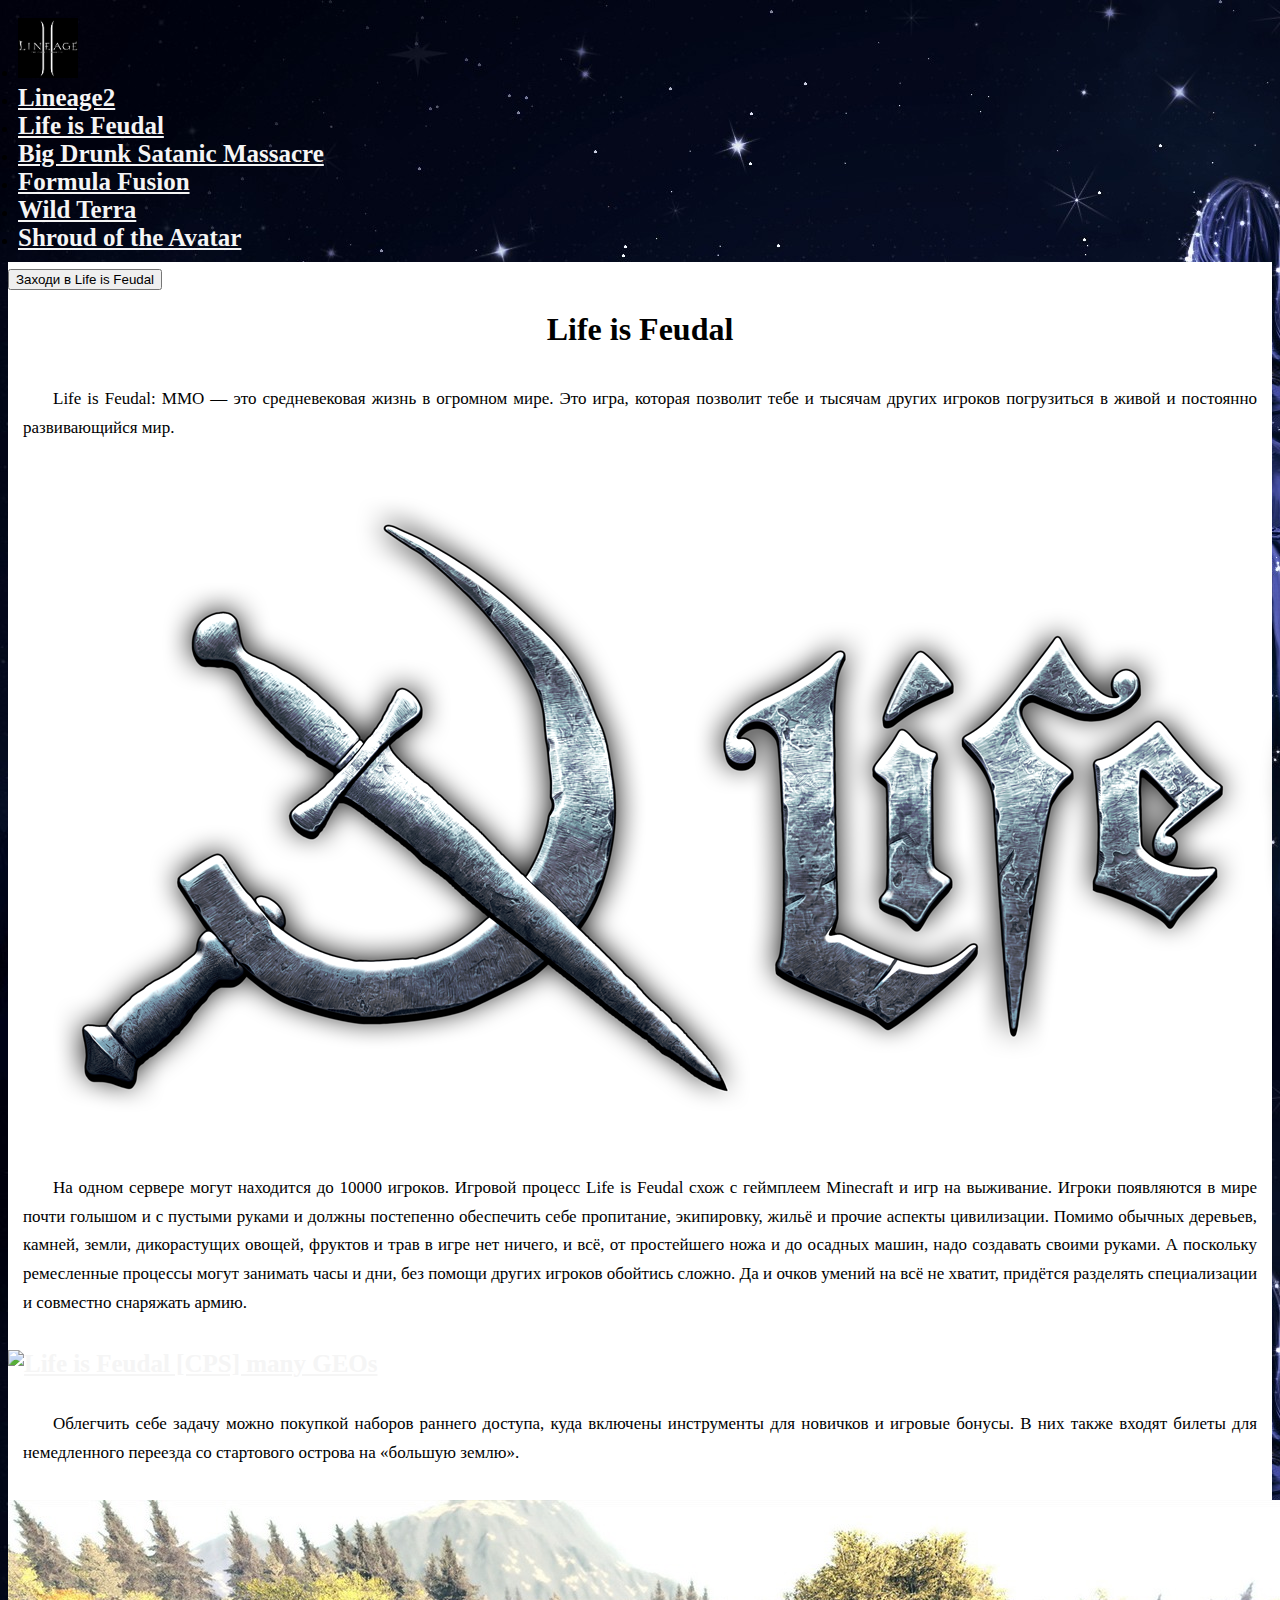
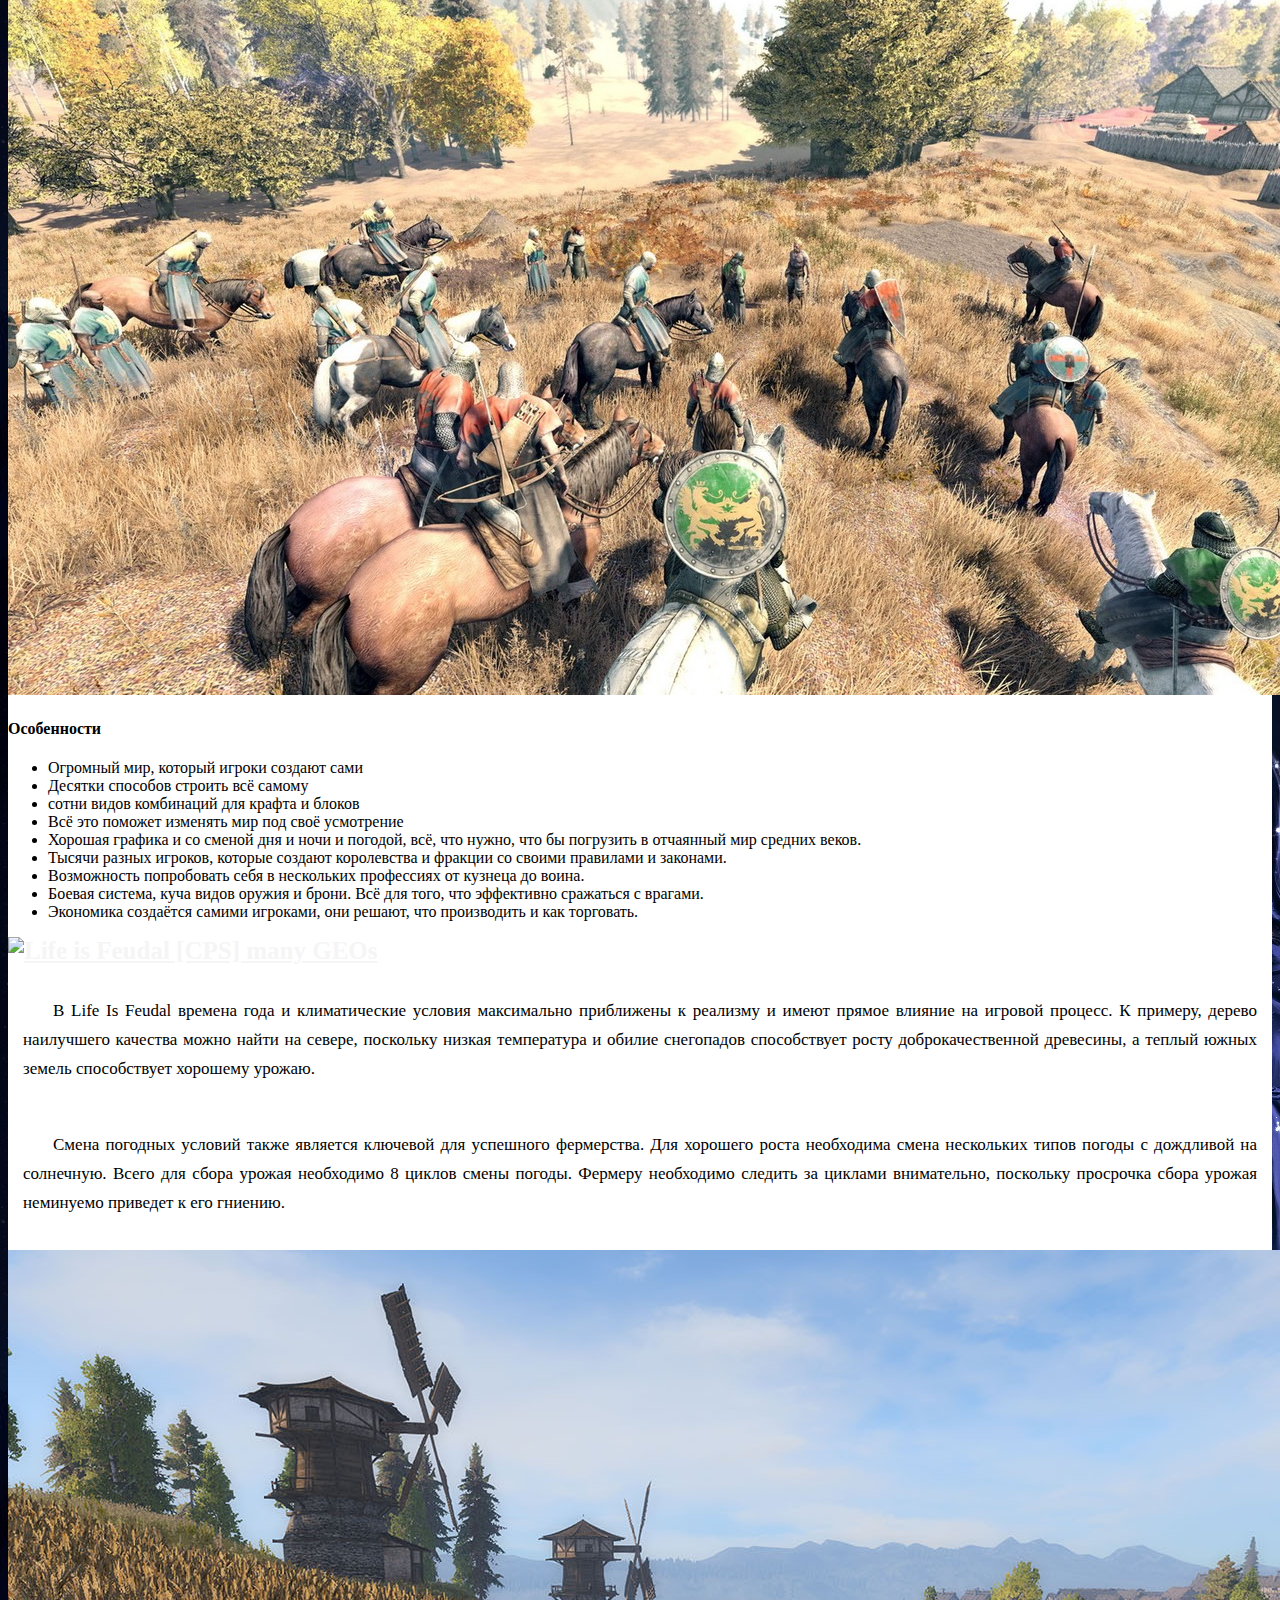
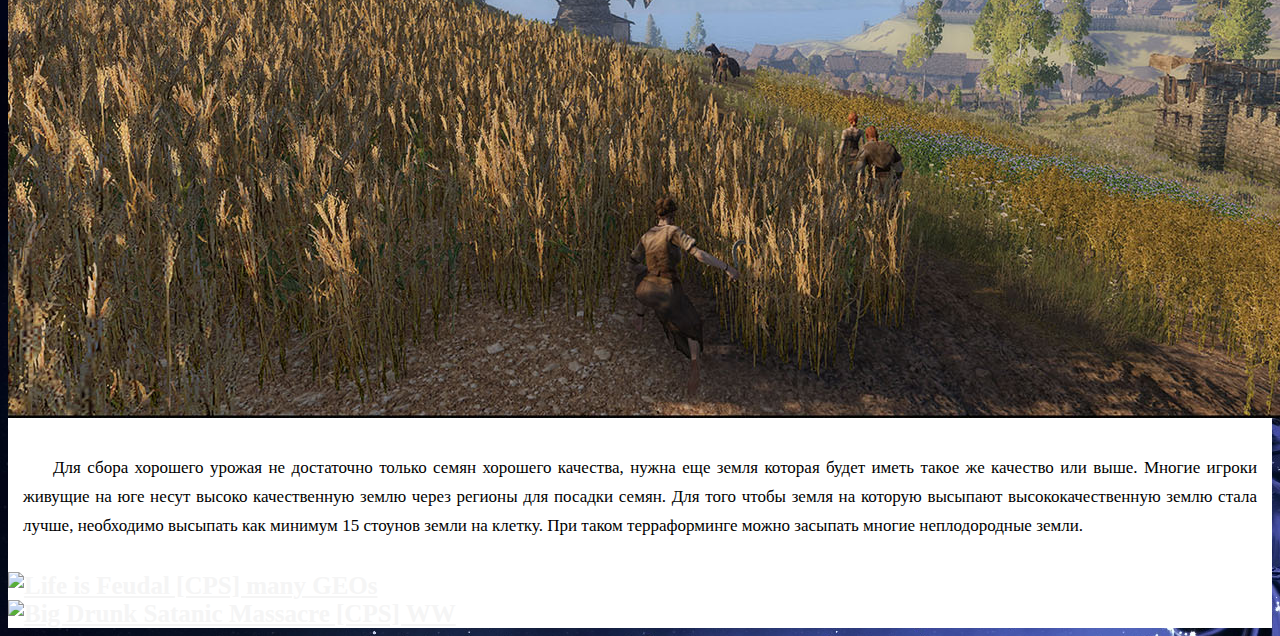
==== index2.html @ 5deaa04e "Update index2.html" ====
<!doctype html>
<html lang="ru">
  <head>
    <!-- Required meta tags -->
    <meta charset="utf-8">
    <meta name="viewport" content="width=device-width, initial-scale=1, shrink-to-fit=no">
    <!-- Yandex.Metrika counter -->
<script type="text/javascript" >
    (function (d, w, c) {
        (w[c] = w[c] || []).push(function() {
            try {
                w.yaCounter50269750 = new Ya.Metrika2({
                    id:50269750,
                    clickmap:true,
                    trackLinks:true,
                    accurateTrackBounce:true,
                    webvisor:true
                });
            } catch(e) { }
        });
        var n = d.getElementsByTagName("script")[0],
            s = d.createElement("script"),
            f = function () { n.parentNode.insertBefore(s, n); };
        s.type = "text/javascript";
        s.async = true;
        s.src = "https://mc.yandex.ru/metrika/tag.js";
        if (w.opera == "[object Opera]") {
            d.addEventListener("DOMContentLoaded", f, false);
        } else { f(); }
    })(document, window, "yandex_metrika_callbacks2");
</script>
<noscript><div><img src="https://mc.yandex.ru/watch/50269750" style="position:absolute; left:-9999px;" alt="" /></div></noscript>
<!-- /Yandex.Metrika counter -->
    <script async src="//pagead2.googlesyndication.com/pagead/js/adsbygoogle.js"></script>
<script>
  (adsbygoogle = window.adsbygoogle || []).push({
    google_ad_client: "ca-pub-9462362155883825",
    enable_page_level_ads: true
  });
</script>
    <script type="text/javascript" async src="https://relap.io/api/v6/head.js?token=1KzUC48LNGyRJVRR"></script>
    <!-- SAPE RTB JS -->
<script
    async="async"
    src="//cdn-rtb.sape.ru/rtb-b/js/820/2/88820.js"
    type="text/javascript">
</script>
<!-- SAPE RTB END -->
    <!-- Bootstrap CSS -->
    <link rel="stylesheet" href="https://stackpath.bootstrapcdn.com/bootstrap/4.1.3/css/bootstrap.min.css" integrity="sha384-MCw98/SFnGE8fJT3GXwEOngsV7Zt27NXFoaoApmYm81iuXoPkFOJwJ8ERdknLPMO" crossorigin="anonymous">
    <link rel="stylesheet" href="style.css" type="text/css"/>
    <title>Lineage2</title>
  </head>
  <body>
    <!-- Rating@Mail.ru counter -->
<script type="text/javascript">
var _tmr = window._tmr || (window._tmr = []);
_tmr.push({id: "3060659", type: "pageView", start: (new Date()).getTime()});
(function (d, w, id) {
  if (d.getElementById(id)) return;
  var ts = d.createElement("script"); ts.type = "text/javascript"; ts.async = true; ts.id = id;
  ts.src = (d.location.protocol == "https:" ? "https:" : "http:") + "//top-fwz1.mail.ru/js/code.js";
  var f = function () {var s = d.getElementsByTagName("script")[0]; s.parentNode.insertBefore(ts, s);};
  if (w.opera == "[object Opera]") { d.addEventListener("DOMContentLoaded", f, false); } else { f(); }
})(document, window, "topmailru-code");
</script><noscript><div>
<img src="//top-fwz1.mail.ru/counter?id=3060659;js=na" style="border:0;position:absolute;left:-9999px;" alt="" />
</div></noscript>
<!-- //Rating@Mail.ru counter -->

      <div class="container-fluid">
            <nav class="nav navbar nav-pills nav-fill">
                    <li class="nav-item">
                      <a class=navbar-brand href="https://ad.admitad.com/g/2b5dm28dpge89a14c8f42134e11c36/">
                        <img src="Lineage_2_Logo.jpg" width="60" height="60" alt="logo">
                      </a>
                    </li>
                <li class="nav-item">
                    <a class="nav-link" href="index.html">Lineage2</a>
                  </li>
                  <li class="nav-item">
                    <a class="nav-link" href="index2.html">Life is Feudal</a>
                  </li>
              <li class="nav-item">
                    <a class="nav-link" href="index4.html">Big Drunk Satanic Massacre</a>
                  </li>
              <li class="nav-item">
                    <a class="nav-link" href="index3.html">Formula Fusion</a>
                  </li>
              <li class="nav-item">
                    <a class="nav-link" href="index5.html">Wild Terra</a>
                  </li>
              <li class="nav-item">
                    <a class="nav-link" href="index6.html">Shroud of the Avatar</a>
                  </li>
                            </nav>
        </div>    
            <div class="container-fluid">
                    <div class="row no-gutters">
                            <div class="col-sm-3 col-xs-12">
                              <script type='text/javascript'>(function() {
                                    /* Optional settings (these lines can be removed): */ 
                                    subID = "";  // - local banner key;
                                     injectTo = "";  // - #id of html element (ex., "top-banner").
                                     /* End settings block */ 

                                    if(injectTo=="")injectTo="admitad_shuffle"+subID+Math.round(Math.random()*100000000);
                                    if(subID=='')subid_block=''; else subid_block='subid/'+subID+'/';
                                    document.write('<div id="'+injectTo+'"></div>');
                                    var s = document.createElement('script');
                                    s.type = 'text/javascript'; s.async = true;
                                    s.src = 'https://ad.admitad.com/shuffle/86b9311b46/'+subid_block+'?inject_to='+injectTo;
                                    var x = document.getElementsByTagName('script')[0];
                                    x.parentNode.insertBefore(s, x);
                                    })();</script>
                                <!-- SAPE RTB DIV 240x400 -->
                        <div id="SRTB_416899"></div>
                        <!-- SAPE RTB END -->
                              <!--s_links--><!--check code--><!--/s_links-->

                        </div>
                            <div class="col-sm-6 col-xs-12">
                                <div class="text">
                                        <a class="nav-link disabled" href="https://ad.admitad.com/g/4163oyv0a5e89a14c8f4bae5f7f92e89a516085a/" target="_blank"><button class="btn btn-success">Заходи в Life is Feudal</button></a>
                                            <h1>Life is Feudal</h1>
                                            <p>Life is Feudal: MMO — это средневековая жизнь в огромном мире. Это игра, которая позволит тебе и тысячам других игроков погрузиться в живой и постоянно развивающийся мир.</p>
                                                <div class="text-center img border">
                                                    <img src="lifeisfeudal.png" class="img-fluid img-thumbnail" alt="Responsive image">
                                                </div>
                                            <p>На одном сервере могут находится до 10000 игроков. Игровой процесс Life is Feudal схож с геймплеем Minecraft и игр на выживание. Игроки появляются в мире почти голышом и с пустыми руками и должны постепенно обеспечить себе пропитание, экипировку, жильё и прочие аспекты цивилизации. Помимо обычных деревьев, камней, земли, дикорастущих овощей, фруктов и трав в игре нет ничего, и всё, от простейшего ножа и до осадных машин, надо создавать своими руками. А поскольку ремесленные процессы могут занимать часы и дни, без помощи других игроков обойтись сложно. Да и очков умений на всё не хватит, придётся разделять специализации и совместно снаряжать армию.</p>
                                            <div class="text-center img border">
                                                           <!-- admitad.banner: hc490weo5ge89a14c8f4bae5f7f92e Life is Feudal  [CPS] many GEOs -->
                                                            <a target="_blank" rel="nofollow" href="https://ad.admitad.com/g/hc490weo5ge89a14c8f4bae5f7f92e/?i=4"><img width="336" height="280" border="0" src="https://ad.admitad.com/b/hc490weo5ge89a14c8f4bae5f7f92e/" alt="Life is Feudal  [CPS] many GEOs"/></a>
                                                    <!-- /admitad.banner --> 
                                                    </div>
                                            <p>Облегчить себе задачу можно покупкой наборов раннего доступа, куда включены инструменты для новичков и игровые бонусы. В них также входят билеты для немедленного переезда со стартового острова на «большую землю».</p>
                                            <div class="text-center img border">
                                                            <img src="life_is_feudal(2).jpg" class="img-fluid img-thumbnail" alt="Responsive image">
                                                    </div>
                                            <h4>Особенности</h4>
                                            <ul>
                                                <li>Огромный мир, который игроки создают сами</li>
                                                <li>Десятки способов строить всё самому</li>
                                                <li>сотни видов комбинаций для крафта и блоков</li> 
                                                <li>Всё это поможет изменять мир под своё усмотрение</li>
                                                <li>Хорошая графика и со сменой дня и ночи и погодой, всё, что нужно, что бы погрузить в отчаянный мир средних веков.</li>
                                                <li>Тысячи разных игроков, которые создают королевства и фракции со своими правилами и законами.</li>
                                                <li>Возможность попробовать себя в нескольких профессиях от кузнеца до воина.</li>
                                                <li>Боевая система, куча видов оружия и брони. Всё для того, что эффективно сражаться с врагами.</li>
                                                <li>Экономика создаётся самими игроками, они решают, что производить и как торговать.</li>
                                            </ul>
                                            <div class="text-center img border">
                                                            <!-- admitad.banner: th7cpeta19e89a14c8f4bae5f7f92e Life is Feudal  [CPS] many GEOs -->
                                                            <a target="_blank" rel="nofollow" href="https://ad.admitad.com/g/th7cpeta19e89a14c8f4bae5f7f92e/?i=4"><img width="468" height="60" border="0" src="https://ad.admitad.com/b/th7cpeta19e89a14c8f4bae5f7f92e/" alt="Life is Feudal  [CPS] many GEOs"/></a>
                                                            <!-- /admitad.banner -->
                                                    </div>
                                            <p>В Life Is Feudal времена года и климатические условия максимально приближены к реализму и имеют прямое влияние на игровой процесс. К примеру, дерево наилучшего качества можно найти на севере, поскольку низкая температура и обилие снегопадов способствует росту доброкачественной древесины, а теплый южных земель способствует хорошему урожаю.</p>
                                            <p>Смена погодных условий также является ключевой для успешного фермерства. Для хорошего роста необходима смена нескольких типов погоды с дождливой на солнечную. Всего для сбора урожая необходимо 8 циклов смены погоды. Фермеру необходимо следить за циклами внимательно, поскольку просрочка сбора урожая неминуемо приведет к его гниению.</p>
                                            <div class="text-center img border">
                                                            <img src="life-is-feudal-2.jpg" class="img-fluid img-thumbnail" alt="Responsive image">
                                                    </div>
                                            <p>Для сбора хорошего урожая не достаточно только семян хорошего качества, нужна еще земля которая будет иметь такое же качество или выше. Многие игроки живущие на юге несут высоко качественную землю через регионы для посадки семян. Для того чтобы земля на которую высыпают высококачественную землю стала лучше, необходимо высыпать как минимум 15 стоунов земли на клетку. При таком терраформинге можно засыпать многие неплодородные земли.</p>
                                            <div class="text-center img border">
                                                        <!-- admitad.banner: 6x5822tjjwe89a14c8f4bae5f7f92e Life is Feudal  [CPS] many GEOs -->
                                                        <a target="_blank" rel="nofollow" href="https://ad.admitad.com/g/6x5822tjjwe89a14c8f4bae5f7f92e/?i=4"><img width="500" height="500" border="0" src="https://ad.admitad.com/b/6x5822tjjwe89a14c8f4bae5f7f92e/" alt="Life is Feudal  [CPS] many GEOs"/></a>
                                                        <!-- /admitad.banner -->   

                                                    </div>        
                                    </div>
                            </div> 
                      <div class="col-sm-3 col-xs-12 relap">
                          <!-- Yandex.RTB R-A-294383-1 -->
                          <div id="yandex_rtb_R-A-294383-1"></div>
                          <script type="text/javascript">
                            (function(w, d, n, s, t) {
                          w[n] = w[n] || [];
                          w[n].push(function() {
                          Ya.Context.AdvManager.render({
                           blockId: "R-A-294383-1",
                            renderTo: "yandex_rtb_R-A-294383-1",
                           async: true
                              });
                            });
                            t = d.getElementsByTagName("script")[0];
                              s = d.createElement("script");
                            s.type = "text/javascript";
                             s.src = "//an.yandex.ru/system/context.js";
                             s.async = true;
                             t.parentNode.insertBefore(s, t);
                               })(this, this.document, "yandexContextAsyncCallbacks");
                            </script>
                          <!-- Yandex.RTB R-A-294383-1 -->
                        
                      <div class="text-center img border">
                            <!-- admitad.banner: gqjh21ny9fe89a14c8f46f90fc7691 Big Drunk Satanic Massacre [CPS] WW -->
                            <a target="_blank" rel="nofollow" href="https://ad.admitad.com/g/gqjh21ny9fe89a14c8f46f90fc7691/?i=4"><img width="200" height="300" border="0" src="https://ad.admitad.com/b/gqjh21ny9fe89a14c8f46f90fc7691/" alt="Big Drunk Satanic Massacre [CPS] WW"/></a>
                            <!-- /admitad.banner -->                                               
                      </div>
                          <script id="jHOMkVGRyOYcOG5u">if (window.relap) window.relap.ar('jHOMkVGRyOYcOG5u');</script>
                        </div>
                    </div>
            </div>

    <!-- Optional JavaScript -->
    <!-- jQuery first, then Popper.js, then Bootstrap JS -->
    <script src="https://code.jquery.com/jquery-3.3.1.slim.min.js" integrity="sha384-q8i/X+965DzO0rT7abK41JStQIAqVgRVzpbzo5smXKp4YfRvH+8abtTE1Pi6jizo" crossorigin="anonymous"></script>
    <script src="https://cdnjs.cloudflare.com/ajax/libs/popper.js/1.14.3/umd/popper.min.js" integrity="sha384-ZMP7rVo3mIykV+2+9J3UJ46jBk0WLaUAdn689aCwoqbBJiSnjAK/l8WvCWPIPm49" crossorigin="anonymous"></script>
    <script src="https://stackpath.bootstrapcdn.com/bootstrap/4.1.3/js/bootstrap.min.js" integrity="sha384-ChfqqxuZUCnJSK3+MXmPNIyE6ZbWh2IMqE241rYiqJxyMiZ6OW/JmZQ5stwEULTy" crossorigin="anonymous"></script>
    <script id="k2yTzw_PRGqQZDw8">if (window.relap) window.relap.ar('k2yTzw_PRGqQZDw8');</script>
  </body>
</html>
---- style.css ----
body {
    background-image: url('beauty-night.jpg');
}
a {
    color: whitesmoke;
    font-size: 25px;
    font-weight: bold;
   }
   A:visited {
    color: #cecece;
   }
   A:active {
    color: #ffff00;
   }
   p{
    font-size: 17px;
    text-align: justify;
    text-indent: 30px;
    line-height: 1.7;
   }
nav {
    padding: 10px;
}
h1 {
    text-align: center;
}
h2 {
    text-align: center;
}
p{
    padding: 15px;
}
.text {
    background: white;
}
.img {
    background: white;
    padding: 0px;
}
.img1 {
    position: fixed;
}
.relap {
    background: white;
}
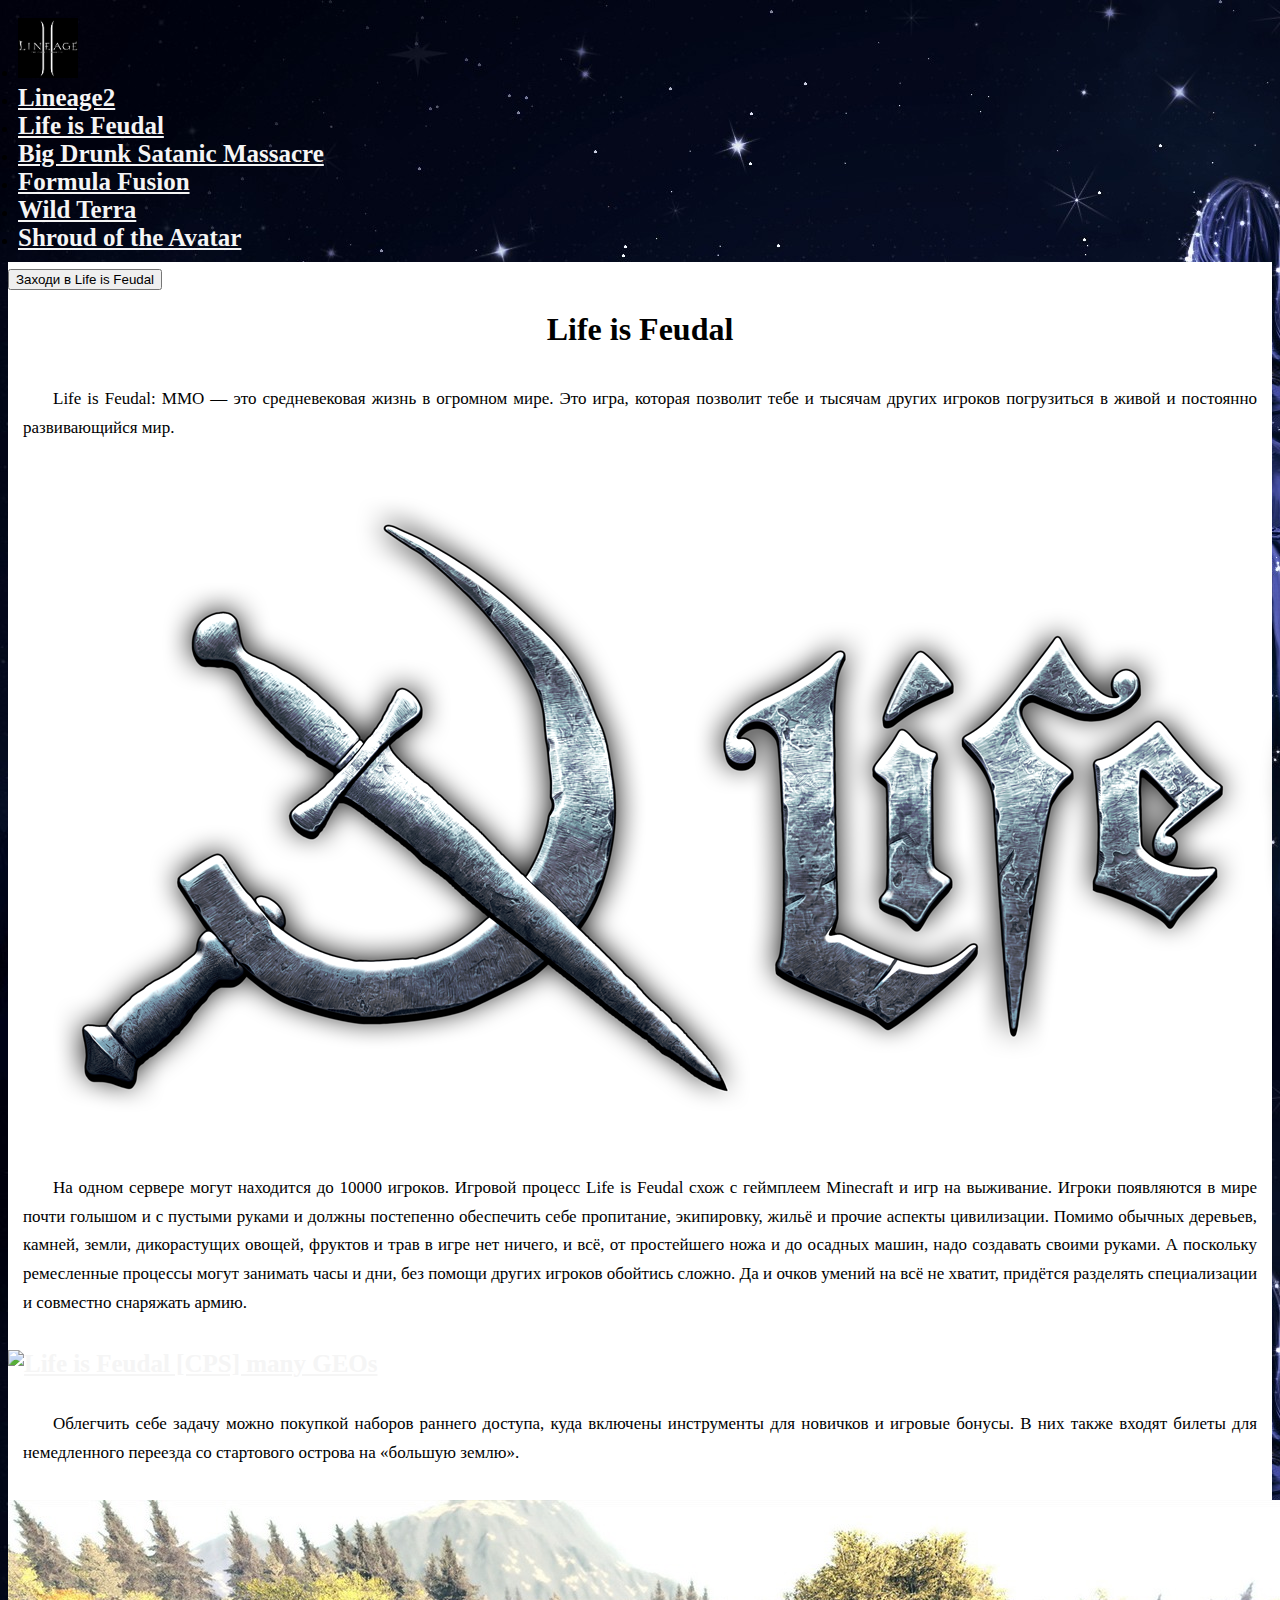
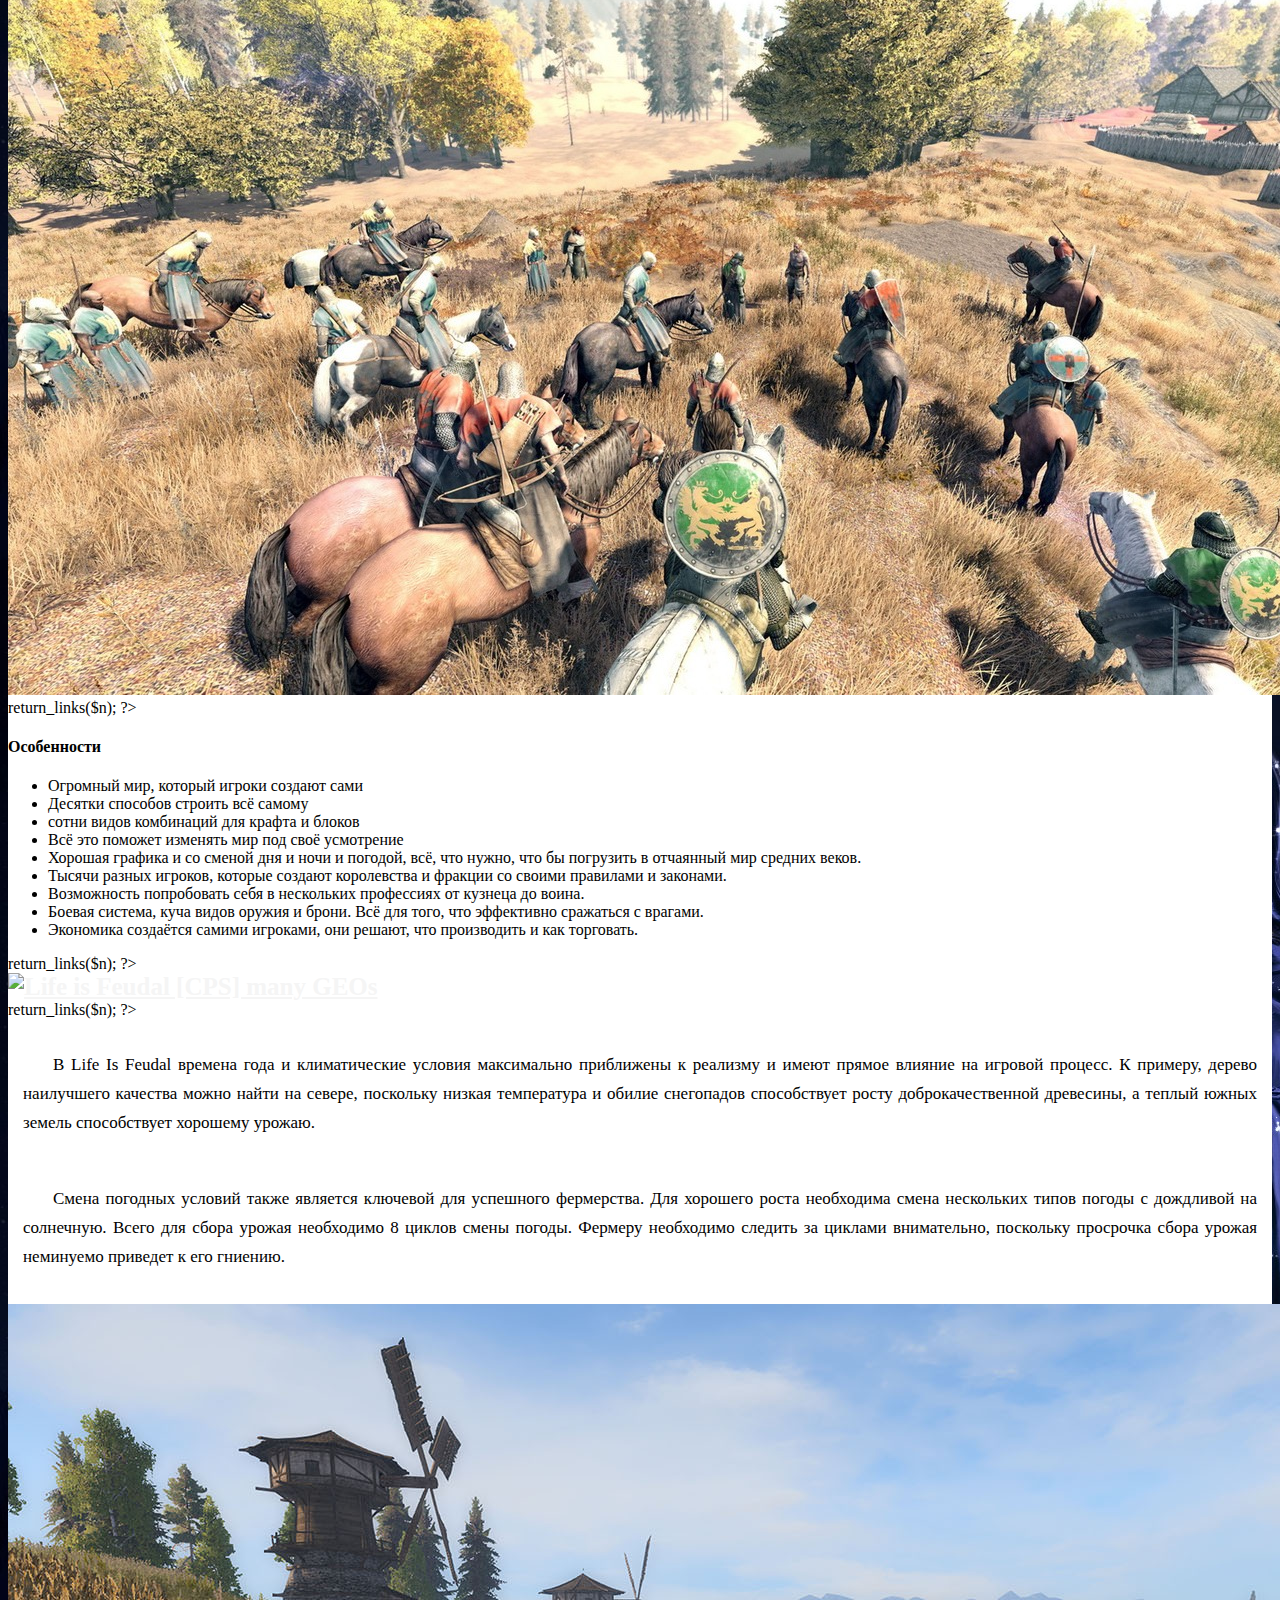
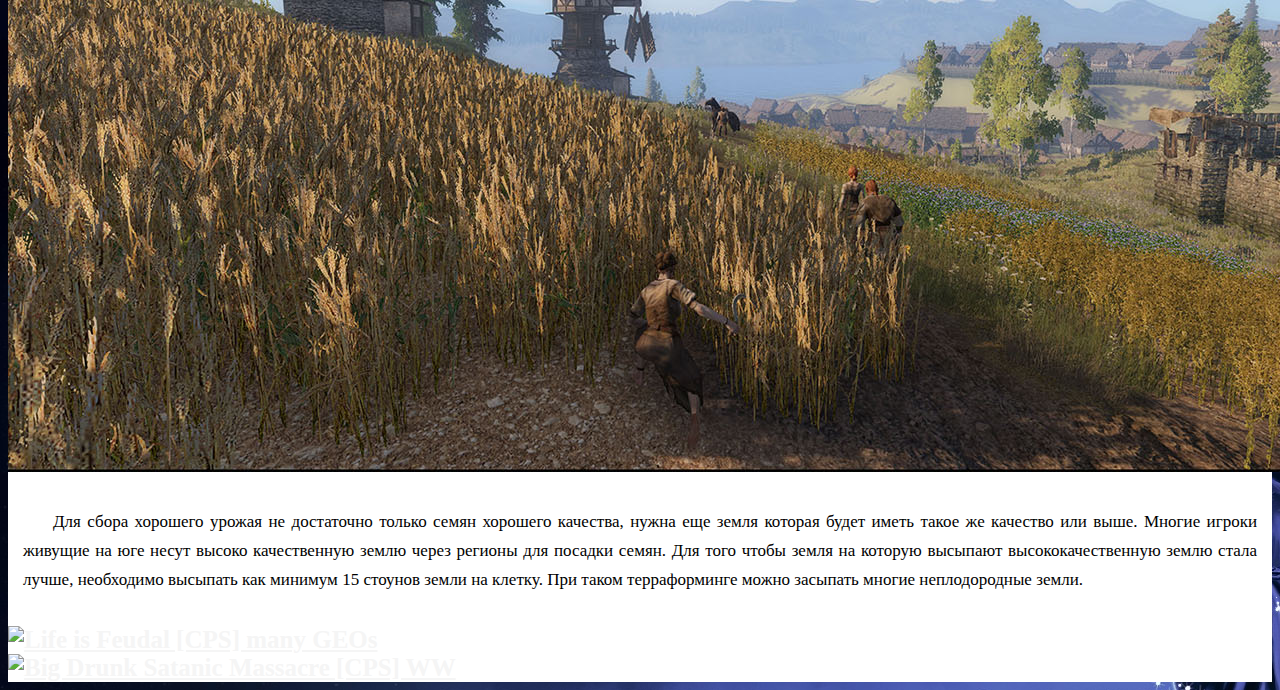
==== commit 1efdc36b: "Update index2.html" ====
--- a/index2.html
+++ b/index2.html
@@ -46,6 +46,13 @@
     type="text/javascript">
 </script>
 <!-- SAPE RTB END -->
+      <?php 
+if (!defined('_SAPE_USER')){
+define('_SAPE_USER', '7aacc1bf2b78b3382fcc8656fcb817882e9673175691a89717c8f3f2d198a3b7'); 
+}
+require_once($_SERVER['DOCUMENT_ROOT'].'/'._SAPE_USER.'/sape.php'); 
+$sape = new SAPE_client();
+?>
     <!-- Bootstrap CSS -->
     <link rel="stylesheet" href="https://stackpath.bootstrapcdn.com/bootstrap/4.1.3/css/bootstrap.min.css" integrity="sha384-MCw98/SFnGE8fJT3GXwEOngsV7Zt27NXFoaoApmYm81iuXoPkFOJwJ8ERdknLPMO" crossorigin="anonymous">
     <link rel="stylesheet" href="style.css" type="text/css"/>
@@ -116,7 +123,7 @@
                                 <!-- SAPE RTB DIV 240x400 -->
                         <div id="SRTB_416899"></div>
                         <!-- SAPE RTB END -->
-                              <!--s_links--><!--check code--><!--/s_links-->
+                             
 
                         </div>
                             <div class="col-sm-6 col-xs-12">
@@ -137,6 +144,7 @@
                                             <div class="text-center img border">
                                                             <img src="life_is_feudal(2).jpg" class="img-fluid img-thumbnail" alt="Responsive image">
                                                     </div>
+                                  <? echo $sape->return_links($n); ?>
                                             <h4>Особенности</h4>
                                             <ul>
                                                 <li>Огромный мир, который игроки создают сами</li>
@@ -149,11 +157,13 @@
                                                 <li>Боевая система, куча видов оружия и брони. Всё для того, что эффективно сражаться с врагами.</li>
                                                 <li>Экономика создаётся самими игроками, они решают, что производить и как торговать.</li>
                                             </ul>
+                                  <? echo $sape->return_links($n); ?>
                                             <div class="text-center img border">
                                                             <!-- admitad.banner: th7cpeta19e89a14c8f4bae5f7f92e Life is Feudal  [CPS] many GEOs -->
                                                             <a target="_blank" rel="nofollow" href="https://ad.admitad.com/g/th7cpeta19e89a14c8f4bae5f7f92e/?i=4"><img width="468" height="60" border="0" src="https://ad.admitad.com/b/th7cpeta19e89a14c8f4bae5f7f92e/" alt="Life is Feudal  [CPS] many GEOs"/></a>
                                                             <!-- /admitad.banner -->
                                                     </div>
+                                  <? echo $sape->return_links($n); ?>
                                             <p>В Life Is Feudal времена года и климатические условия максимально приближены к реализму и имеют прямое влияние на игровой процесс. К примеру, дерево наилучшего качества можно найти на севере, поскольку низкая температура и обилие снегопадов способствует росту доброкачественной древесины, а теплый южных земель способствует хорошему урожаю.</p>
                                             <p>Смена погодных условий также является ключевой для успешного фермерства. Для хорошего роста необходима смена нескольких типов погоды с дождливой на солнечную. Всего для сбора урожая необходимо 8 циклов смены погоды. Фермеру необходимо следить за циклами внимательно, поскольку просрочка сбора урожая неминуемо приведет к его гниению.</p>
                                             <div class="text-center img border">
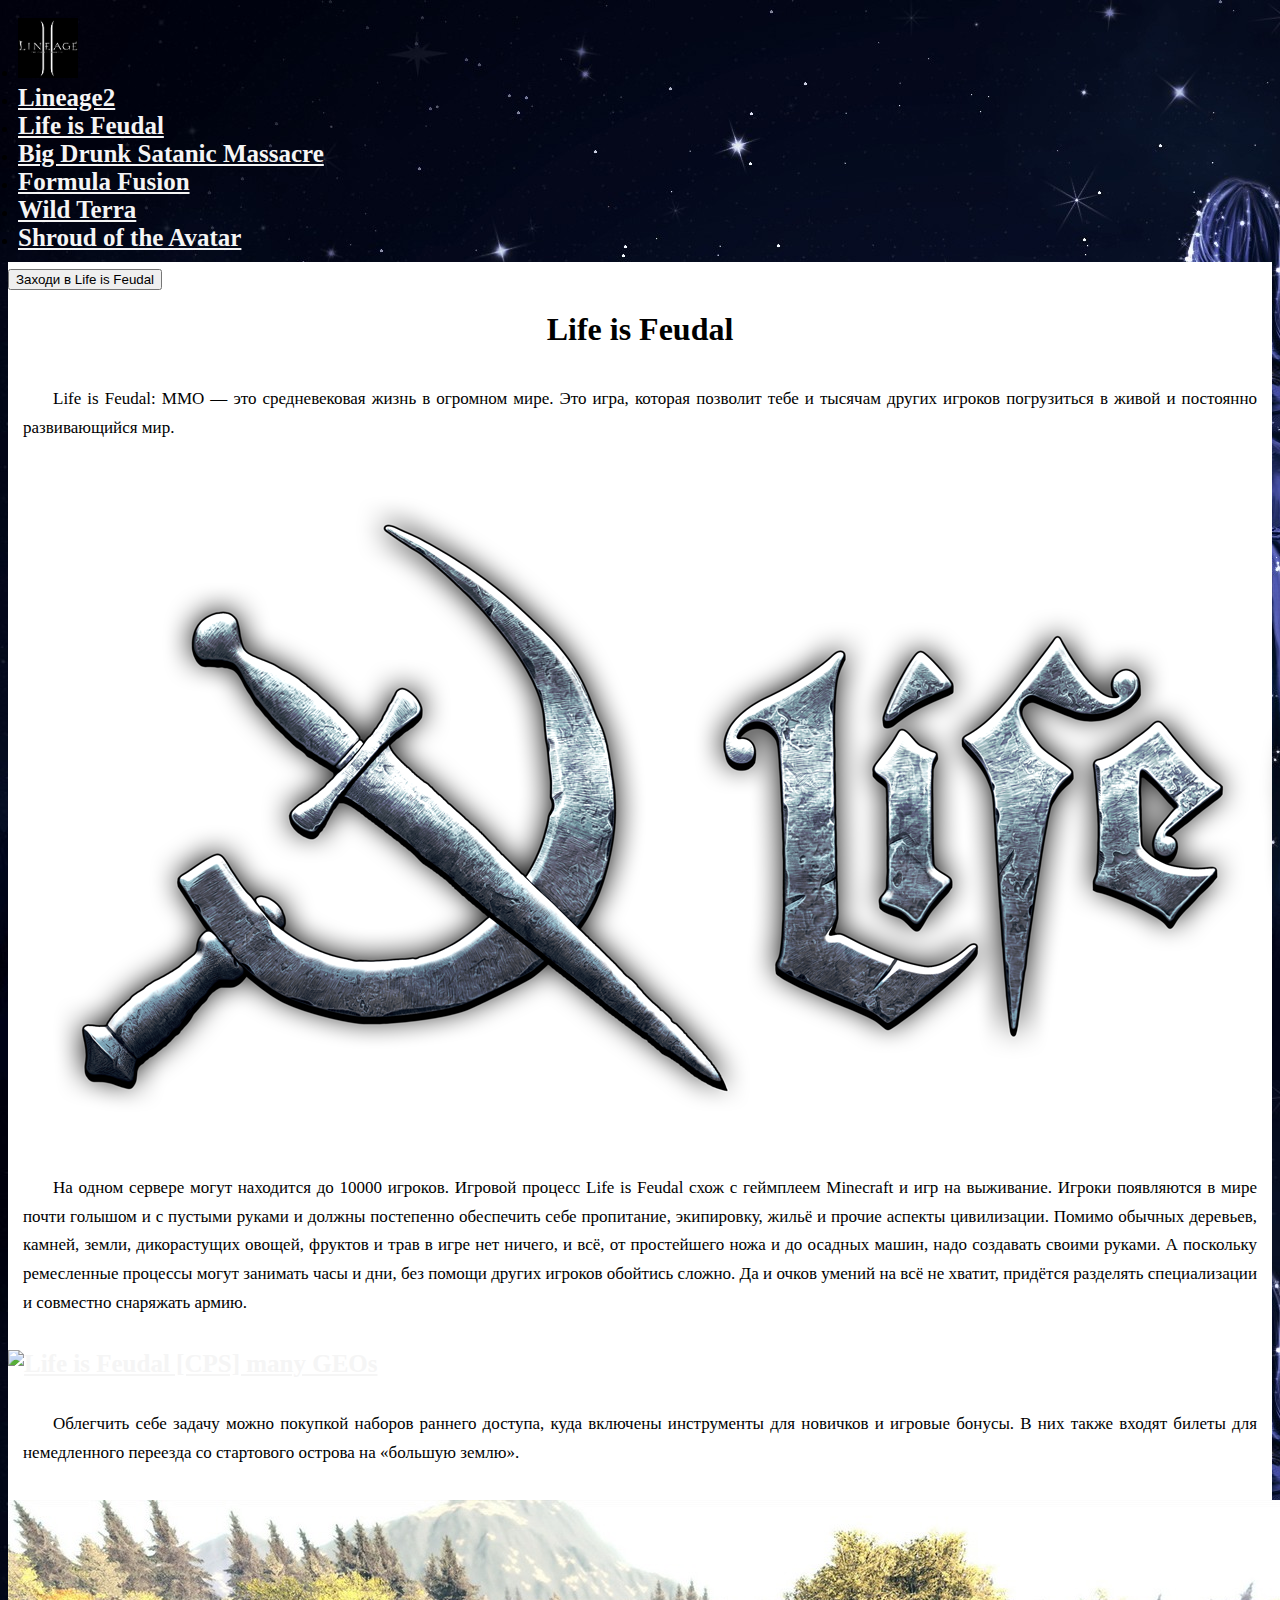
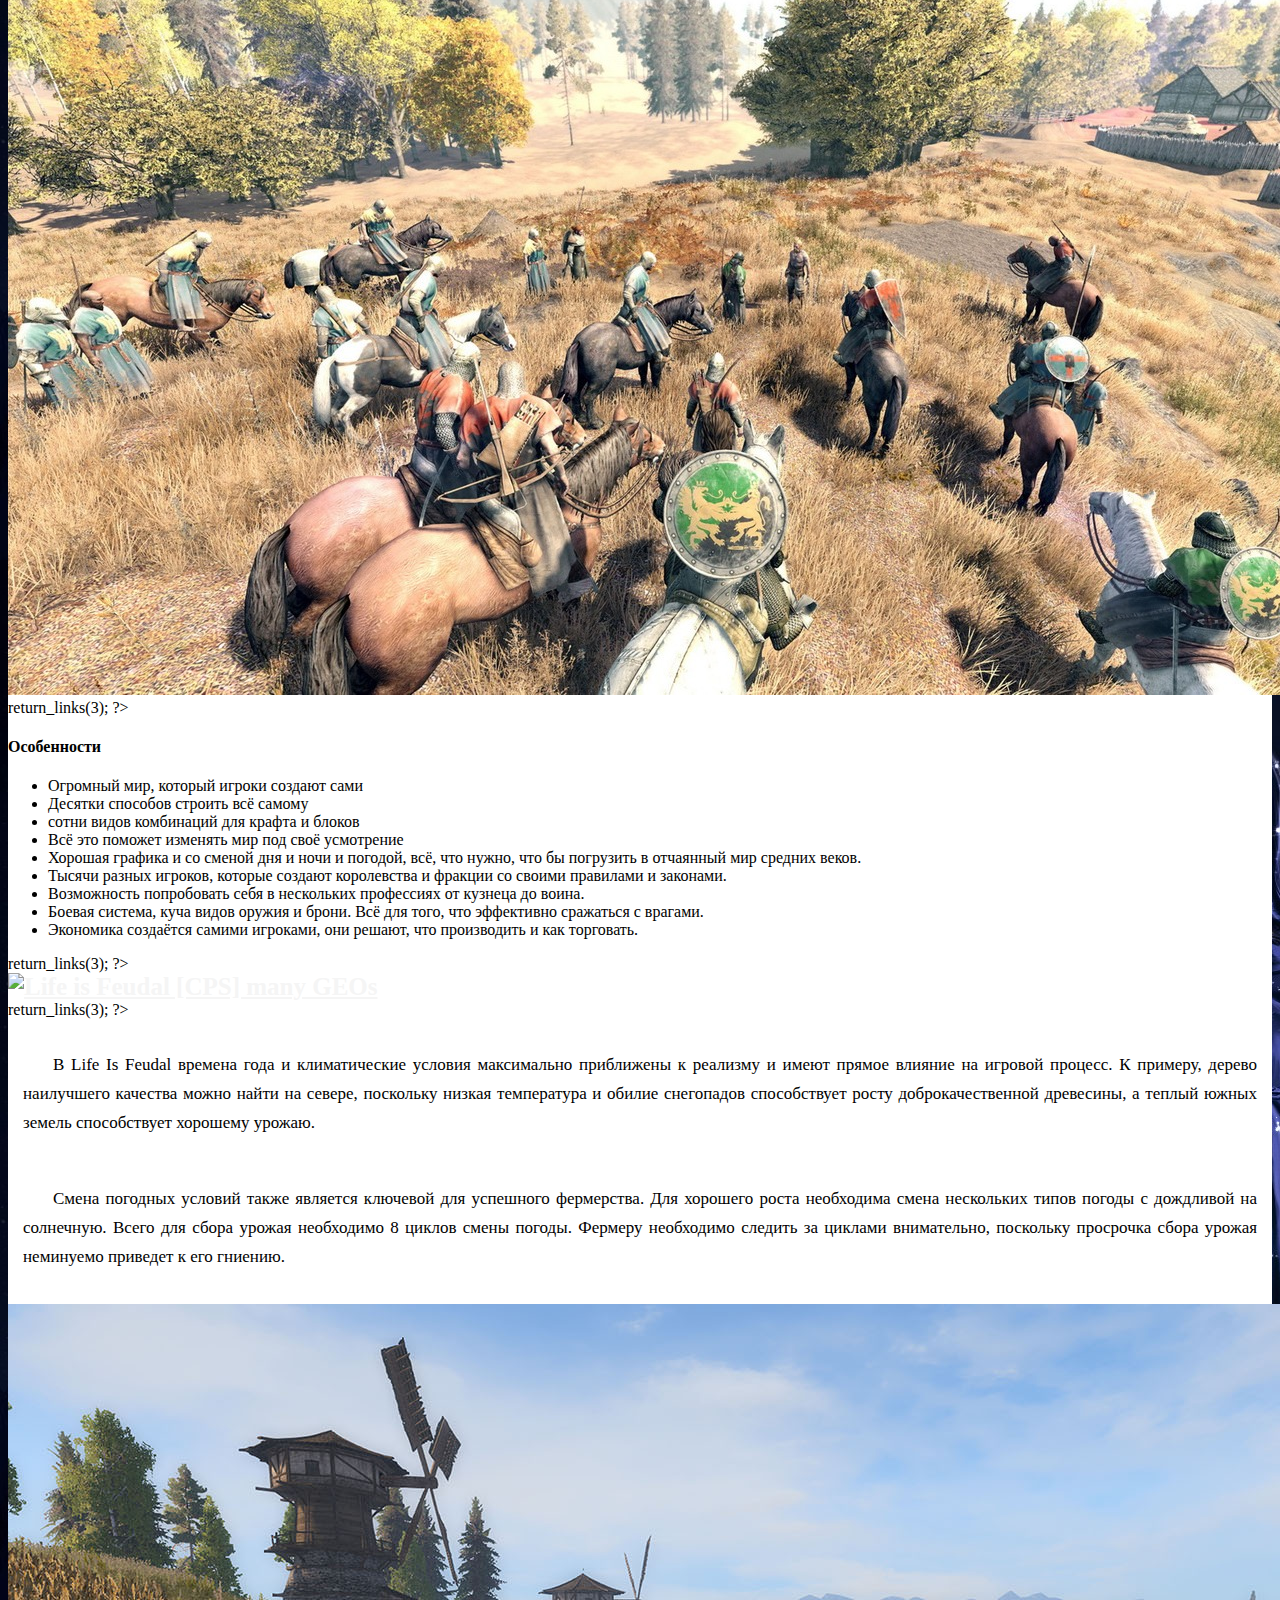
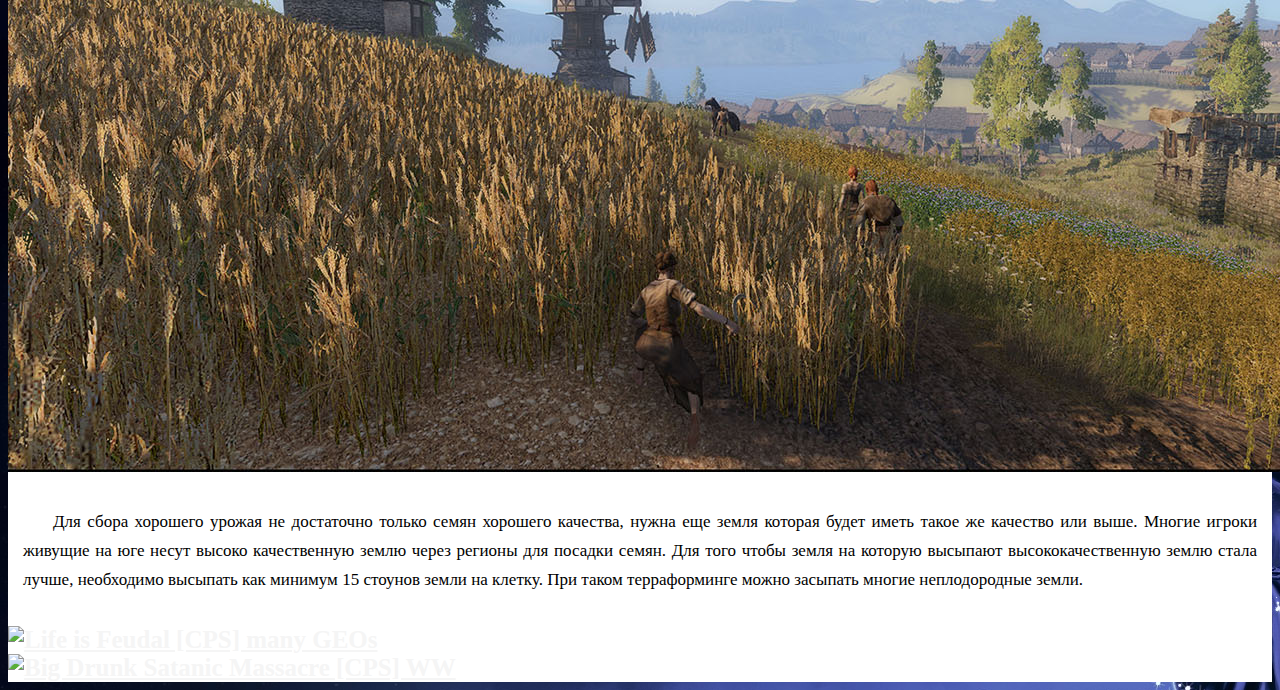
==== commit f3645bbe: "Update index2.html" ====
--- a/index2.html
+++ b/index2.html
@@ -46,12 +46,13 @@
     type="text/javascript">
 </script>
 <!-- SAPE RTB END -->
-      <?php 
-if (!defined('_SAPE_USER')){
-define('_SAPE_USER', '7aacc1bf2b78b3382fcc8656fcb817882e9673175691a89717c8f3f2d198a3b7'); 
-}
-require_once($_SERVER['DOCUMENT_ROOT'].'/'._SAPE_USER.'/sape.php'); 
-$sape = new SAPE_client();
+ <?php
+    global $sape;
+    if (!defined('_SAPE_USER')){
+        define('_SAPE_USER', '7aacc1bf2b78b3382fcc8656fcb817882e9673175691a89717c8f3f2d198a3b7');
+    }
+    require_once(realpath($_SERVER['DOCUMENT_ROOT'].'/'._SAPE_USER.'/sape.php'));
+    $sape = new SAPE_client();
 ?>
     <!-- Bootstrap CSS -->
     <link rel="stylesheet" href="https://stackpath.bootstrapcdn.com/bootstrap/4.1.3/css/bootstrap.min.css" integrity="sha384-MCw98/SFnGE8fJT3GXwEOngsV7Zt27NXFoaoApmYm81iuXoPkFOJwJ8ERdknLPMO" crossorigin="anonymous">
@@ -144,7 +145,7 @@
                                             <div class="text-center img border">
                                                             <img src="life_is_feudal(2).jpg" class="img-fluid img-thumbnail" alt="Responsive image">
                                                     </div>
-                                  <? echo $sape->return_links($n); ?>
+                                  <? echo $sape->return_links(3); ?>
                                             <h4>Особенности</h4>
                                             <ul>
                                                 <li>Огромный мир, который игроки создают сами</li>
@@ -157,13 +158,13 @@
                                                 <li>Боевая система, куча видов оружия и брони. Всё для того, что эффективно сражаться с врагами.</li>
                                                 <li>Экономика создаётся самими игроками, они решают, что производить и как торговать.</li>
                                             </ul>
-                                  <? echo $sape->return_links($n); ?>
+                                  <? echo $sape->return_links(3); ?>
                                             <div class="text-center img border">
                                                             <!-- admitad.banner: th7cpeta19e89a14c8f4bae5f7f92e Life is Feudal  [CPS] many GEOs -->
                                                             <a target="_blank" rel="nofollow" href="https://ad.admitad.com/g/th7cpeta19e89a14c8f4bae5f7f92e/?i=4"><img width="468" height="60" border="0" src="https://ad.admitad.com/b/th7cpeta19e89a14c8f4bae5f7f92e/" alt="Life is Feudal  [CPS] many GEOs"/></a>
                                                             <!-- /admitad.banner -->
                                                     </div>
-                                  <? echo $sape->return_links($n); ?>
+                                  <? echo $sape->return_links(3); ?>
                                             <p>В Life Is Feudal времена года и климатические условия максимально приближены к реализму и имеют прямое влияние на игровой процесс. К примеру, дерево наилучшего качества можно найти на севере, поскольку низкая температура и обилие снегопадов способствует росту доброкачественной древесины, а теплый южных земель способствует хорошему урожаю.</p>
                                             <p>Смена погодных условий также является ключевой для успешного фермерства. Для хорошего роста необходима смена нескольких типов погоды с дождливой на солнечную. Всего для сбора урожая необходимо 8 циклов смены погоды. Фермеру необходимо следить за циклами внимательно, поскольку просрочка сбора урожая неминуемо приведет к его гниению.</p>
                                             <div class="text-center img border">
